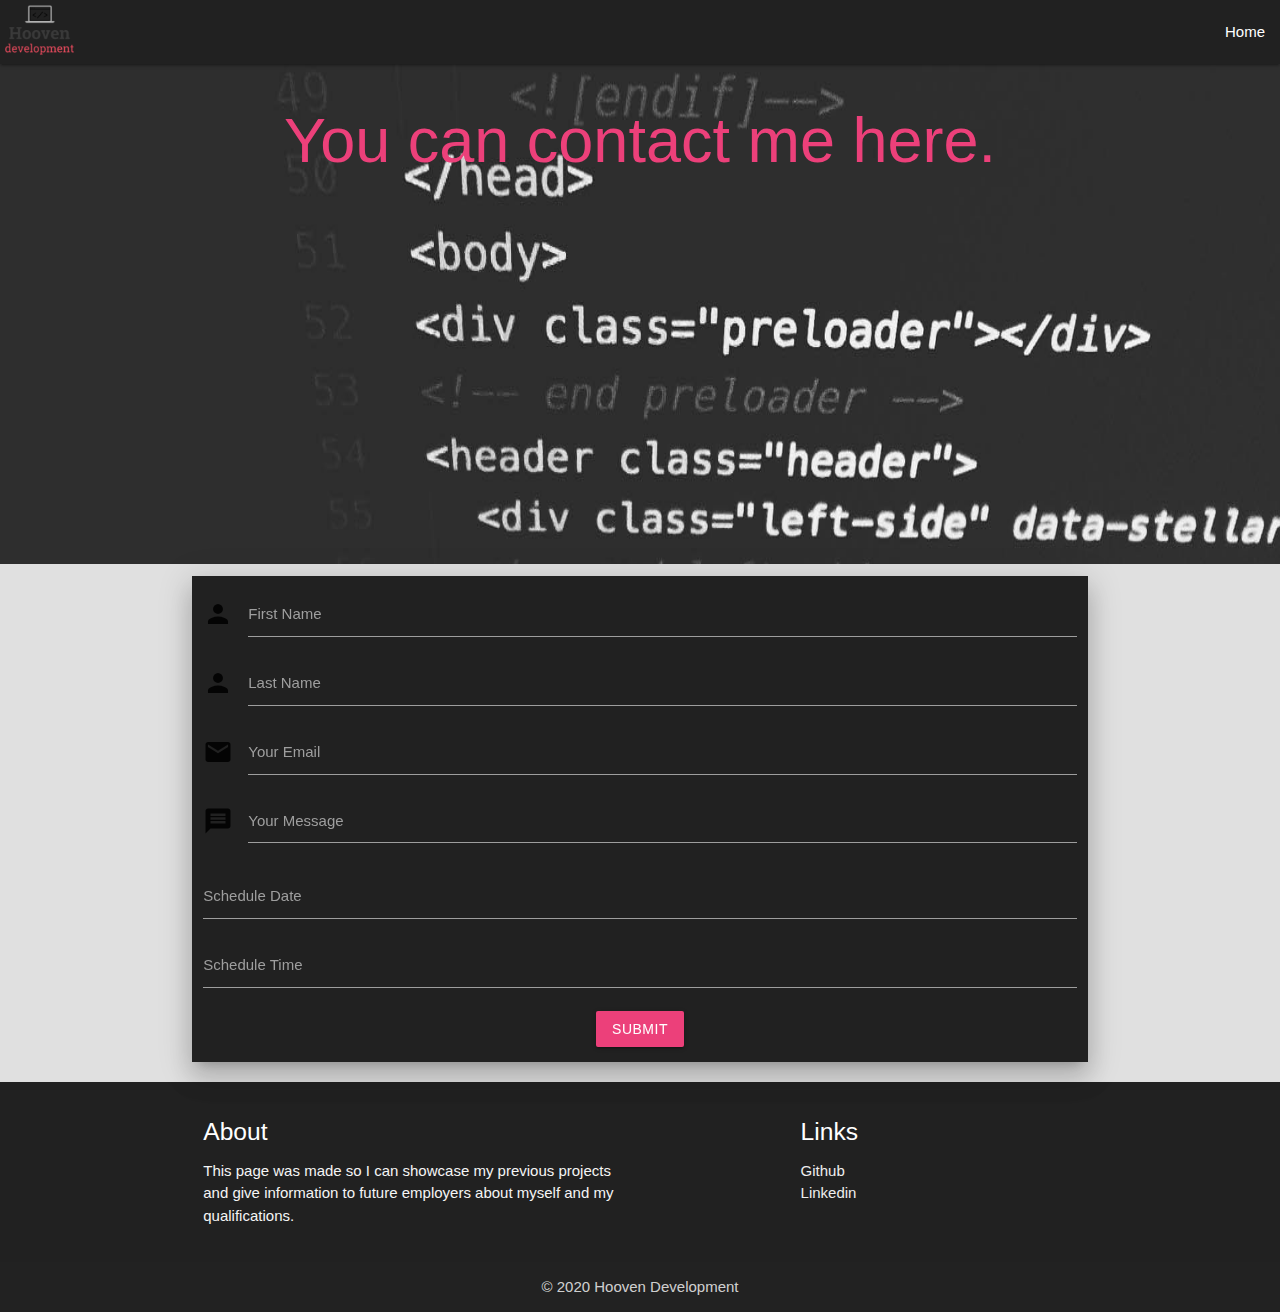
==== contactPage.html @ e91fae59 "Made major changes and additions." ====
<!DOCTYPE html>
<html>

<head>
    <meta lang="en-us">
    <meta name="viewport" content="width=device-width, initial-scale=1">
    <meta charset="UTF-8">
    <link rel="stylesheet" href="https://cdnjs.cloudflare.com/ajax/libs/animate.css/4.1.0/animate.min.css">
    <link rel="stylesheet" href="https://cdnjs.cloudflare.com/ajax/libs/materialize/1.0.0/css/materialize.min.css">
    <link href="https://fonts.googleapis.com/icon?family=Material+Icons" rel="stylesheet">
    <link rel="stylesheet" type="text/css" href="assets/css/style.css">
</head>

<body class='grey lighten-2'>
    <nav>
        <div class="nav-wrapper grey darken-4">
            <a href="./index.html" class="brand-logo"><img src="assets/images/devLogo.png" height="50px" class="logo"></a>
            <ul id="nav-mobile" class="right hide-on-med-and-down">
                <li><a href="./index.html">Home</a></li>
            </ul>
        </div>
    </nav>

    <div class="parallax-container">
        <div class="parallax"><img src="assets/images/parallax.jpg" height="4000px" width="4000px"></div>
        <div class="container animate__animated animate__backInDown" id="home">
            <div class="row center">
                <header class="col s12 m12 l12 pink-text text-lighten-1">
                    <h1>You can contact me here.</h1>
                </header>
            </div>
        </div>
    </div>

    <div class='container contact_container'>
        <div class="row">
            <div class="col s12 m12 l12 grey darken-4 z-depth-4">
                <form>
                    <div class="input-field">
                        <i class="material-icons prefix">person</i>
                        <input type="text" id="firstName">
                        <label for="firstName">First Name</label>
                    </div>

                    <div class="input-field">
                        <i class="material-icons prefix">person</i>
                        <input type="text" id="lastName">

                        <label for="lastName">Last Name</label>
                    </div>

                    <div class="input-field">
                        <i class="material-icons prefix">email</i>
                        <input type="email" id="email">
                        <label for="email">Your Email</label>
                    </div>

                    <div class="input-field">
                        <i class="material-icons prefix">message</i>
                        <textarea id="message" class="materialize-textarea"></textarea>
                        <label for="message">Your Message</label>
                    </div>

                    <div class="input-field">
                        <input type="text" id="date" class="datepicker">
                        <label for="date">Schedule Date</label>
                    </div>
                    <div class="input-field">
                        <input type="text" id="time" class="timepicker">
                        <label for="time">Schedule Time</label>
                    </div>

                    <div id="send_message" class="input-field center">
                        <button class="btn pink lighten-1">Submit</button>
                    </div>
                </form>
            </div>
        </div>
    </div>

    <footer class="page-footer grey darken-4">
        <div class="container">
            <div class="row">
                <div class="col s12 m6 l6 ">
                    <h5 class="white-text">About</h5>
                    <p class="grey-text text-lighten-4"> This page was made so I can showcase my previous projects and
                        give information to future employers about myself and my qualifications.
                    </p>
                </div>
                <div class="col s12 m6 l4 offset-l2 ">
                    <h5 class="white-text">Links</h5>
                    <ul>
                        <li><a class="grey-text text-lighten-3" target="_blank"
                                href="https://github.com/8connor">Github</a></li>
                        <li><a class="grey-text text-lighten-3" target="_blank"
                                href="www.linkedin.com/in/james-hooven-5219a01a1">Linkedin</a></li>
                    </ul>
                </div>
            </div>
        </div>
        <div class="footer-copyright">
            <div class="container center">
                © 2020 Hooven Development
            </div>
        </div>
    </footer>
</body>

<script src="https://code.jquery.com/jquery-3.5.1.slim.min.js"
    integrity="sha384-DfXdz2htPH0lsSSs5nCTpuj/zy4C+OGpamoFVy38MVBnE+IbbVYUew+OrCXaRkfj"
    crossorigin="anonymous"></script>
<script src="https://cdn.jsdelivr.net/npm/popper.js@1.16.0/dist/umd/popper.min.js"
    integrity="sha384-Q6E9RHvbIyZFJoft+2mJbHaEWldlvI9IOYy5n3zV9zzTtmI3UksdQRVvoxMfooAo"
    crossorigin="anonymous"></script>
<script src="https://cdnjs.cloudflare.com/ajax/libs/materialize/1.0.0/js/materialize.min.js"></script>
<script type="text/javascript" src="assets/java/app.js"></script>

</html>
---- assets/css/style.css ----
.logo {
    margin-left: 5px;
    margin-top: 5px
}

.cardContainer {
    margin-top: 10px;
    padding-left: 10px;
    padding-right: 10px;
}

.contact_container {
    margin-top: 12px;
}

.input-field .prefix.active {
    color: #ec407a
}

input:not([type]):focus:not([readonly]), input[type=text]:not(.browser-default):focus:not([readonly]), input[type=password]:not(.browser-default):focus:not([readonly]), input[type=email]:not(.browser-default):focus:not([readonly]), input[type=url]:not(.browser-default):focus:not([readonly]), input[type=time]:not(.browser-default):focus:not([readonly]), input[type=date]:not(.browser-default):focus:not([readonly]), input[type=datetime]:not(.browser-default):focus:not([readonly]), input[type=datetime-local]:not(.browser-default):focus:not([readonly]), input[type=tel]:not(.browser-default):focus:not([readonly]), input[type=number]:not(.browser-default):focus:not([readonly]), input[type=search]:not(.browser-default):focus:not([readonly]), textarea.materialize-textarea:focus:not([readonly]) {
    border-bottom: 1px solid #ec407a;
    -webkit-box-shadow: 0 1px 0 0 #ec407a;
    box-shadow: 0 1px 0 0 #ec407a
}

input:not([type]):focus:not([readonly])+label, input[type=text]:not(.browser-default):focus:not([readonly])+label, input[type=password]:not(.browser-default):focus:not([readonly])+label, input[type=email]:not(.browser-default):focus:not([readonly])+label, input[type=url]:not(.browser-default):focus:not([readonly])+label, input[type=time]:not(.browser-default):focus:not([readonly])+label, input[type=date]:not(.browser-default):focus:not([readonly])+label, input[type=datetime]:not(.browser-default):focus:not([readonly])+label, input[type=datetime-local]:not(.browser-default):focus:not([readonly])+label, input[type=tel]:not(.browser-default):focus:not([readonly])+label, input[type=number]:not(.browser-default):focus:not([readonly])+label, input[type=search]:not(.browser-default):focus:not([readonly])+label, textarea.materialize-textarea:focus:not([readonly])+label {
    color: #ec407a
}
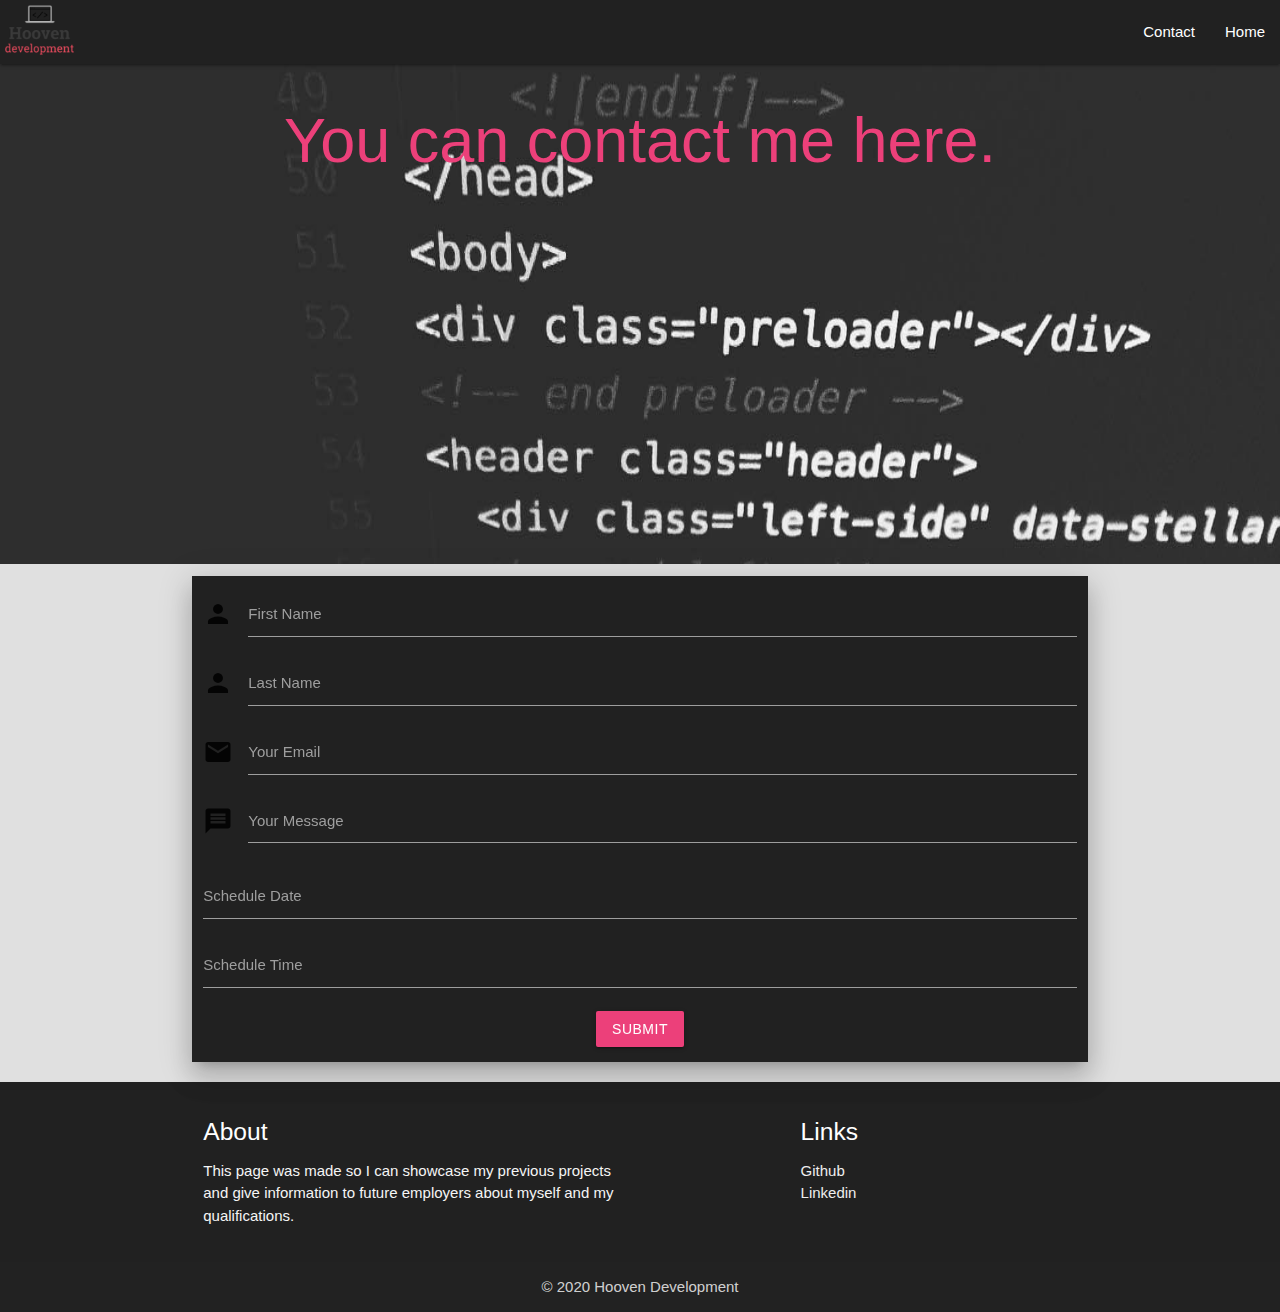
==== commit 9a00facf: "made the compatibility a little nicer for mobile viewing." ====
--- a/contactPage.html
+++ b/contactPage.html
@@ -14,20 +14,43 @@
 <body class='grey lighten-2'>
     <nav>
         <div class="nav-wrapper grey darken-4">
-            <a href="./index.html" class="brand-logo"><img src="assets/images/devLogo.png" height="50px" class="logo"></a>
-            <ul id="nav-mobile" class="right hide-on-med-and-down">
-                <li><a href="./index.html">Home</a></li>
+            <a href="#home" class="brand-logo"><img src="assets/images/devLogo.png" height="50px" class="logo"></a>
+            <a href="#" data-target="mobile-demo" class="sidenav-trigger"><i class="material-icons">menu</i></a>
+            <ul class="right hide-on-med-and-down">
+                <li><a href="#home">Home</a></li>
+            </ul>
+            <ul class="right hide-on-med-and-down">
+                <li><a href="contactPage.html">Contact</a></li>
             </ul>
         </div>
+
     </nav>
+    <ul class="sidenav" id="mobile-demo">
+        <li><a href="index.html">Home</a></li>
+        <li><a href="contactPage.html">Contact</a></li>
+    </ul>
 
-    <div class="parallax-container">
+
+    <div class="parallax-container mainpara">
         <div class="parallax"><img src="assets/images/parallax.jpg" height="4000px" width="4000px"></div>
         <div class="container animate__animated animate__backInDown" id="home">
             <div class="row center">
                 <header class="col s12 m12 l12 pink-text text-lighten-1">
                     <h1>You can contact me here.</h1>
                 </header>
+            </div>
+        </div>
+    </div>
+
+    <div class='hide-on-medium'>
+        <div class="parallax-container">
+            <div class="parallax"><img src="assets/images/parallax.jpg" height="4000px" width="4000px"></div>
+            <div class="container animate__animated animate__backInDown grey darken-4 mobileWelcome" id="home">
+                <div class="row center">
+                    <header class="col s12 m12 l12 pink-text text-lighten-1">
+                        <h4> You can contact me here!</h4>
+                    </header>
+                </div>
             </div>
         </div>
     </div>
--- a/assets/css/style.css
+++ b/assets/css/style.css
@@ -25,4 +25,20 @@
 
 input:not([type]):focus:not([readonly])+label, input[type=text]:not(.browser-default):focus:not([readonly])+label, input[type=password]:not(.browser-default):focus:not([readonly])+label, input[type=email]:not(.browser-default):focus:not([readonly])+label, input[type=url]:not(.browser-default):focus:not([readonly])+label, input[type=time]:not(.browser-default):focus:not([readonly])+label, input[type=date]:not(.browser-default):focus:not([readonly])+label, input[type=datetime]:not(.browser-default):focus:not([readonly])+label, input[type=datetime-local]:not(.browser-default):focus:not([readonly])+label, input[type=tel]:not(.browser-default):focus:not([readonly])+label, input[type=number]:not(.browser-default):focus:not([readonly])+label, input[type=search]:not(.browser-default):focus:not([readonly])+label, textarea.materialize-textarea:focus:not([readonly])+label {
     color: #ec407a
+}
+
+@media only screen and (min-width: 600px) {
+    .hide-on-medium {
+        display: none;
+    }
+}
+
+@media only screen and (max-width: 600px) {
+    .mainpara {
+        display: none;
+    }
+    .mobileWelcome{
+        margin-top: 100px;
+        padding-bottom: 10px;
+    }
 }